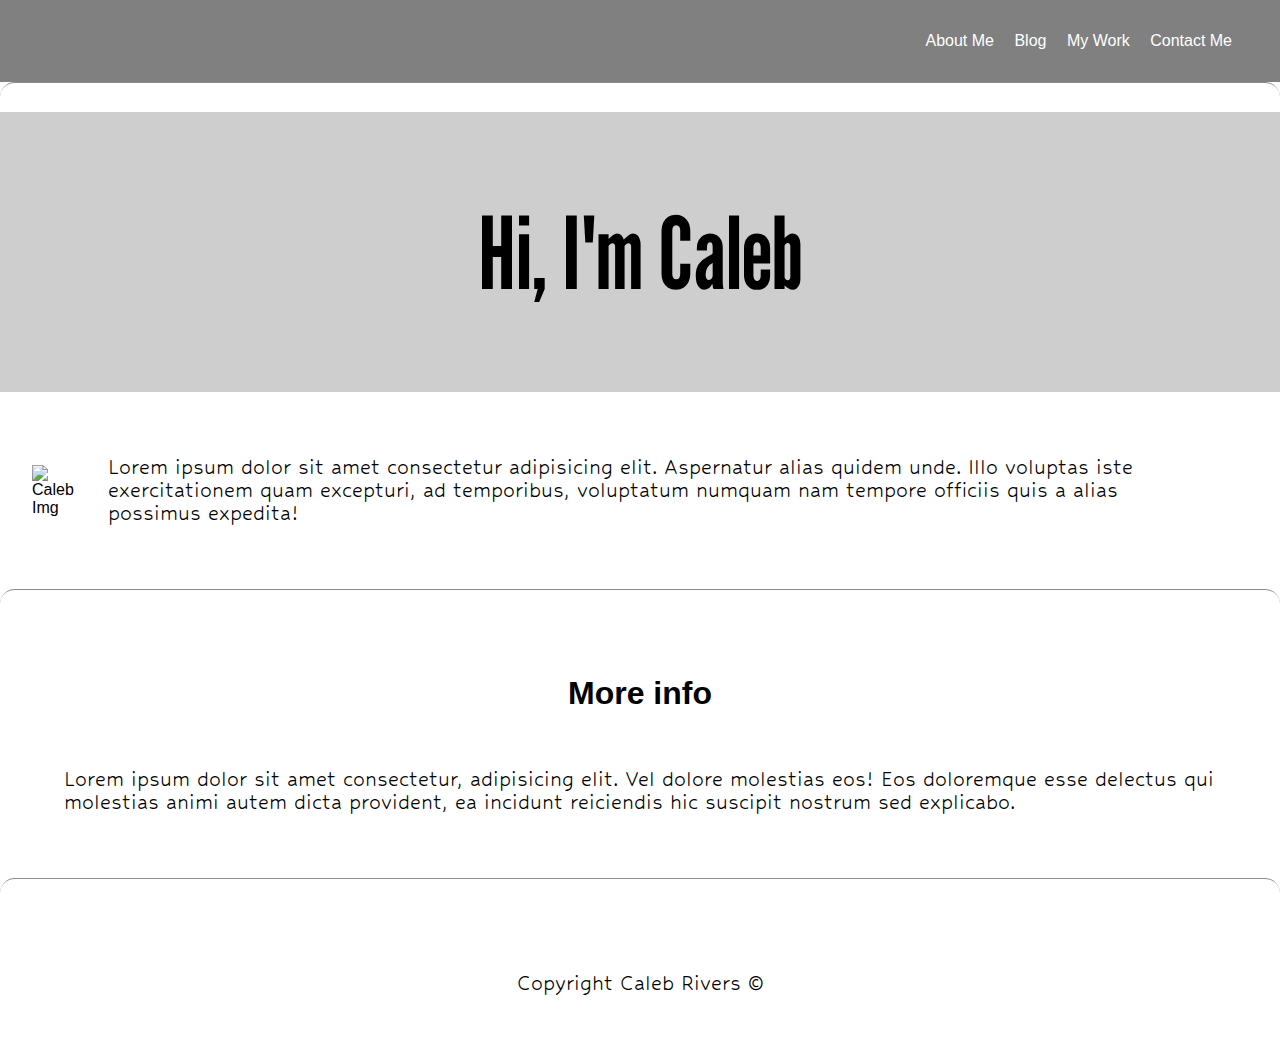
==== index.html @ eaf16edc "initial commit" ====
<!DOCTYPE html>
<html lang="en">
  <head>
    <meta charset="UTF-8" />
    <meta http-equiv="X-UA-Compatible" content="IE=edge" />
    <meta name="viewport" content="width=device-width, initial-scale=1.0" />
    <title>Caleb's Portfolio</title>
    <link rel="stylesheet" href="css/styles.css" />
  </head>
  <header>
    <img class="Icon" src="http://placekitten.com/75/75" alt="" />

    <nav>
      <ul>
        <li><a href="index.html">About Me</a></li>
        <li><a href="blog.html">Blog</a></li>
        <li><a href="my_work.html">My Work</a></li>
        <li><a href="contact_me.html">Contact Me</a></li>
      </ul>
    </nav>
  </header>

  <hr />

  <div class="jumbo"><h1>Hi, I'm Caleb</h1></div>

  

  <article class="full-width">
    <img src="http://www.placekitten.com/400/400" alt="Caleb Img" />
    <p class="aboutme">
      Lorem ipsum dolor sit amet consectetur adipisicing elit. Aspernatur alias
      quidem unde. Illo voluptas iste exercitationem quam excepturi, ad
      temporibus, voluptatum numquam nam tempore officiis quis a alias possimus
      expedita!
    </p>
  </article>

  <hr />
  <article class="align-left">
    <h2>More info</h2>
    <p>
      Lorem ipsum dolor sit amet consectetur, adipisicing elit. Vel dolore
      molestias eos! Eos doloremque esse delectus qui molestias animi autem
      dicta provident, ea incidunt reiciendis hic suscipit nostrum sed
      explicabo.
    </p>
  </article>
  <hr />
  <footer>
    <p>Copyright Caleb Rivers &copy</p>
  </footer>
  <body></body>
</html>
---- css/styles.css ----
@import url("https://fonts.googleapis.com/css2?family=Hubballi&family=League+Gothic&display=swap");

* {
  margin: 0;
  padding: 0;
  box-sizing: border-box;
  font-family: sans-serif;
}

article {
  display: flex;
  padding: 2rem;
  flex-direction: row;
  justify-content: center;
  align-items: center;
}

.align-left {
  flex-direction: column;
}
.align-right {
  justify-content: flex-end;
}

.socials {
  background-color: grey;
  display: flex;
  flex-direction: row;
  justify-content: center;
  align-items: center;
}

.socials img {
  padding: 1rem;
}
header {
  display: flex;
  flex-wrap: nowrap;
  background-color: grey;
}

h1 {
  font-family: "League Gothic", sans-serif;
}

p {
  font-family: "Hubballi", cursive;
  padding: 2rem;
  font-size: 1.5rem;
}

nav {
  width: 100%;
  display: flex;
  flex-wrap: nowrap;
  flex-direction: column;
  justify-content: center;
  align-items: flex-end;
  padding: 2em;
}
a {
  text-decoration: none;
  padding-right: 1rem;
  color: white;
}

ul {
  list-style-type: none;
}

li {
  display: inline;
}

.Icon {
  padding: 1rem;
  border-radius: 50%;
}

.jumbo {
  width: 100%;
  display: flex;
  padding: 5rem;
  flex-direction: column;
  justify-content: center;
  align-items: center;
  font-size: 50px;
  background-color: rgb(206, 206, 206);
}

.blog-menu a {
  color: white;
  font-size: 1.5rem;
  padding-bottom: 1rem;
}

.blog-menu {
  display: flex;
  flex-wrap: nowrap;
  flex-direction: column;
  justify-content: center;
  align-items: center;
  padding: 2em;
  background-color: rgb(109, 92, 109);
}
a:hover {
  color: purple;
}

#totop {
  color: black;
}

h2 {
  font-size: 2rem;
  padding: 1.5rem;
}

footer {
  display: flex;
  align-items: center;
  flex-direction: column;
  padding-top: 2rem;
  padding-bottom: 2rem;
}

hr {
  height: 30px;
  border-style: solid;
  border-color: #8c8b8b;
  border-width: 1px 0 0 0;
  border-radius: 20px;
}
hr:before {
  display: block;
  content: "";
  height: 30px;
  margin-top: -31px;
  border-style: solid;
  border-color: #8c8b8b;
  border-width: 0 0 1px 0;
  border-radius: 20px;
}

#normal-hr {
  color: black;
}

#my-work {
  display: flex;
  flex-direction: column;
}

#resume {
  color: black;
}

@media only screen and (min-width: 401px) and (max-width: 899px) {
  .full-width {
    flex-direction: column;
  }
  .flex-order {
    order: 1;
  }

  #totop {
    order: 2;
  }
}
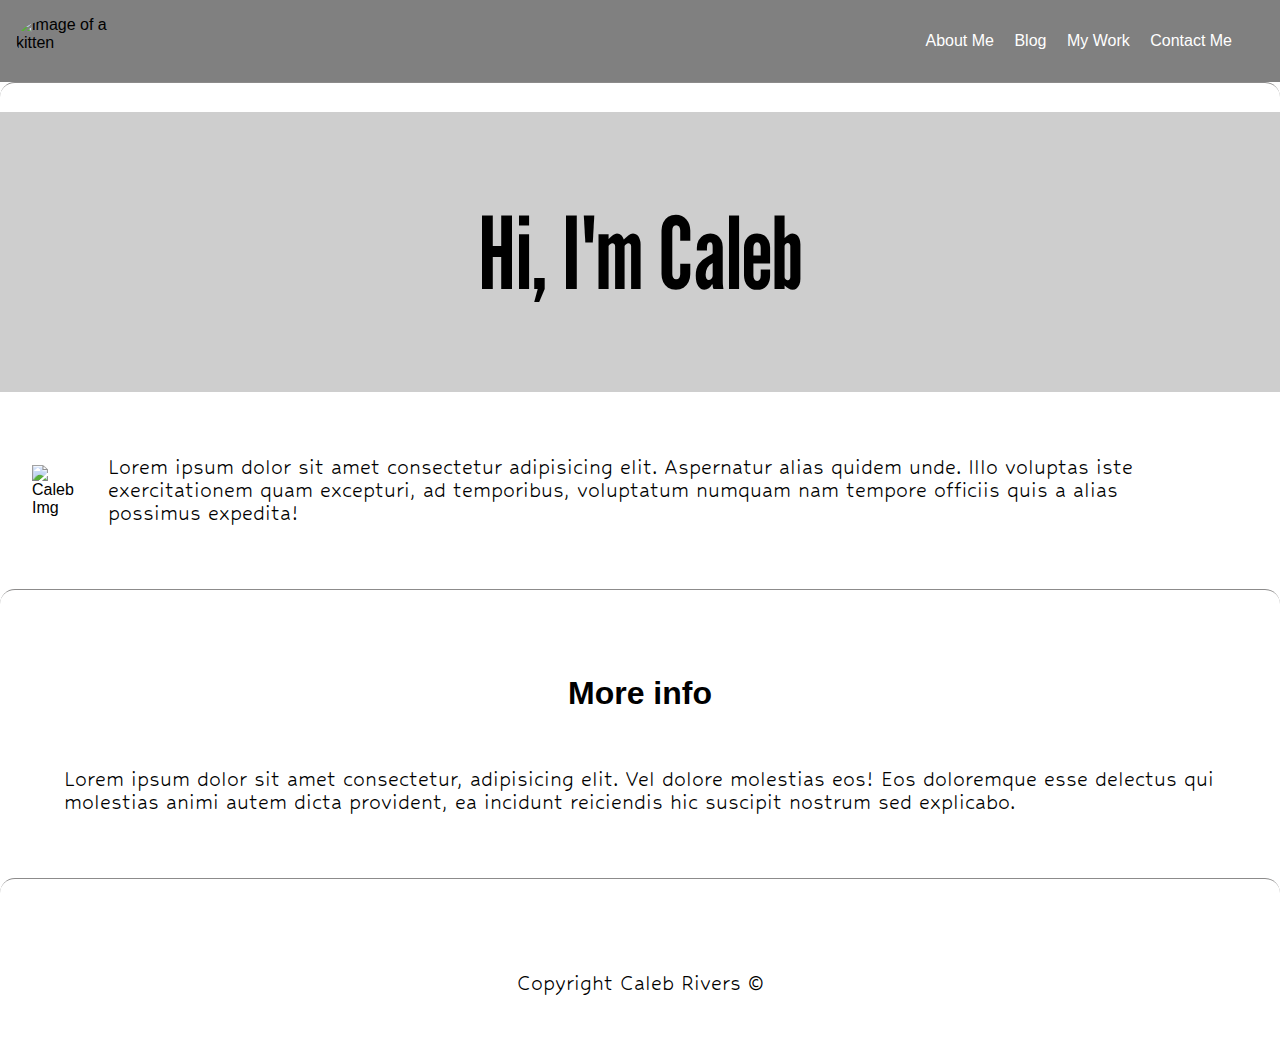
==== commit 6f970c28: "added alt text" ====
--- a/index.html
+++ b/index.html
@@ -8,7 +8,7 @@
     <link rel="stylesheet" href="css/styles.css" />
   </head>
   <header>
-    <img class="Icon" src="http://placekitten.com/75/75" alt="" />
+    <img class="Icon" src="http://placekitten.com/75/75" alt="image of a kitten" />
 
     <nav>
       <ul>
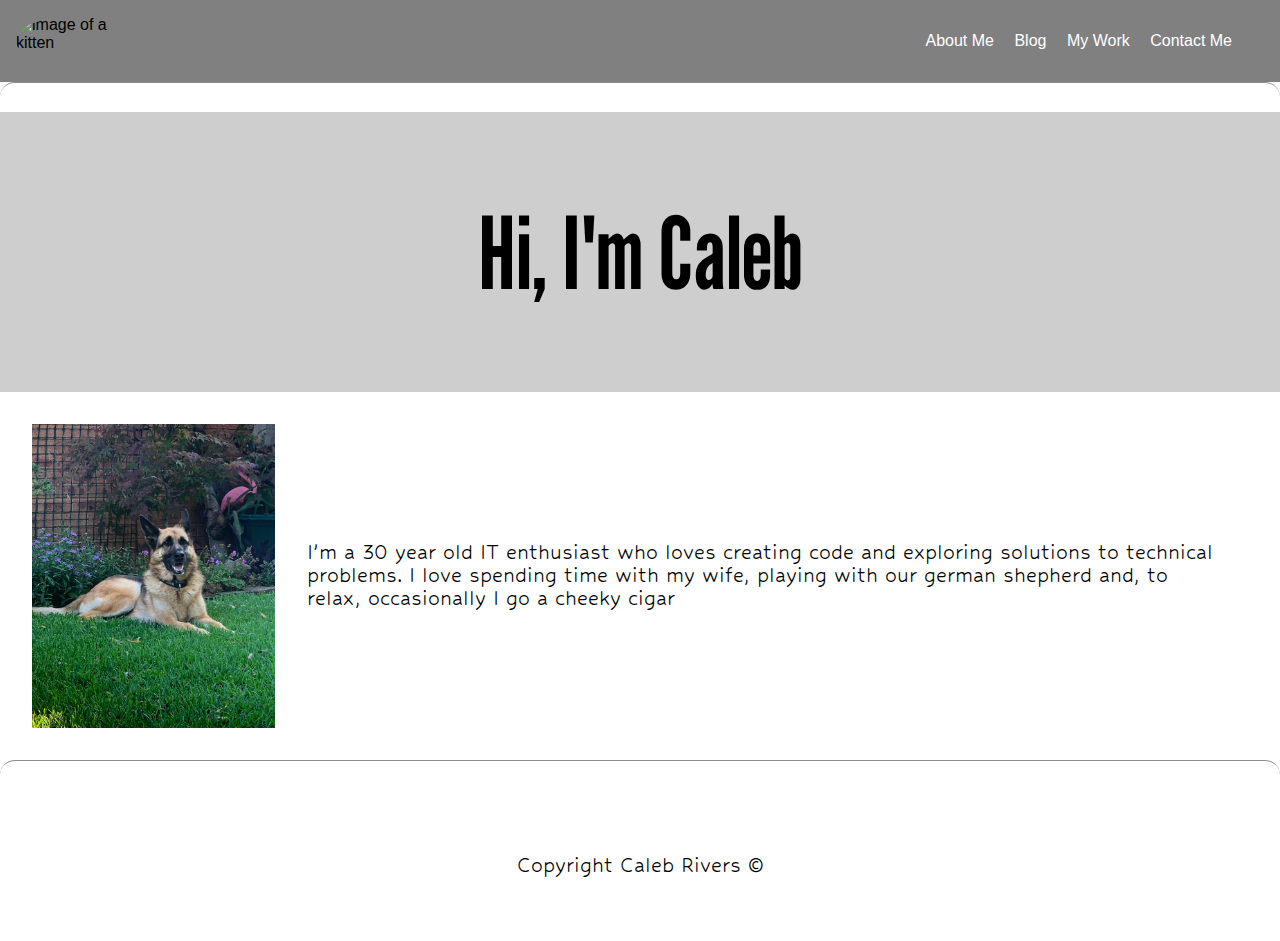
==== commit bb79515d: "Final" ====
--- a/index.html
+++ b/index.html
@@ -8,8 +8,13 @@
     <link rel="stylesheet" href="css/styles.css" />
   </head>
   <header>
-    <img class="Icon" src="http://placekitten.com/75/75" alt="image of a kitten" />
+    <img
+      class="Icon"
+      src="http://placekitten.com/75/75"
+      alt="image of a kitten"
+    />
 
+    <!-- Navbar Starting -->
     <nav>
       <ul>
         <li><a href="index.html">About Me</a></li>
@@ -22,30 +27,20 @@
 
   <hr />
 
+  <!-- Large section welcoming -->
   <div class="jumbo"><h1>Hi, I'm Caleb</h1></div>
 
-  
-
+  <!-- Small section about me -->
   <article class="full-width">
-    <img src="http://www.placekitten.com/400/400" alt="Caleb Img" />
+    <img id="rousey" src="img/Rousey.jpeg" alt="Caleb Img" />
     <p class="aboutme">
-      Lorem ipsum dolor sit amet consectetur adipisicing elit. Aspernatur alias
-      quidem unde. Illo voluptas iste exercitationem quam excepturi, ad
-      temporibus, voluptatum numquam nam tempore officiis quis a alias possimus
-      expedita!
+      I’m a 30 year old IT enthusiast who loves creating code and exploring
+      solutions to technical problems. I love spending time with my wife,
+      playing with our german shepherd and, to relax, occasionally I go a cheeky
+      cigar
     </p>
   </article>
 
-  <hr />
-  <article class="align-left">
-    <h2>More info</h2>
-    <p>
-      Lorem ipsum dolor sit amet consectetur, adipisicing elit. Vel dolore
-      molestias eos! Eos doloremque esse delectus qui molestias animi autem
-      dicta provident, ea incidunt reiciendis hic suscipit nostrum sed
-      explicabo.
-    </p>
-  </article>
   <hr />
   <footer>
     <p>Copyright Caleb Rivers &copy</p>
--- a/css/styles.css
+++ b/css/styles.css
@@ -32,6 +32,10 @@
 
 .socials img {
   padding: 1rem;
+}
+
+#rousey {
+  width: 20%;
 }
 header {
   display: flex;
